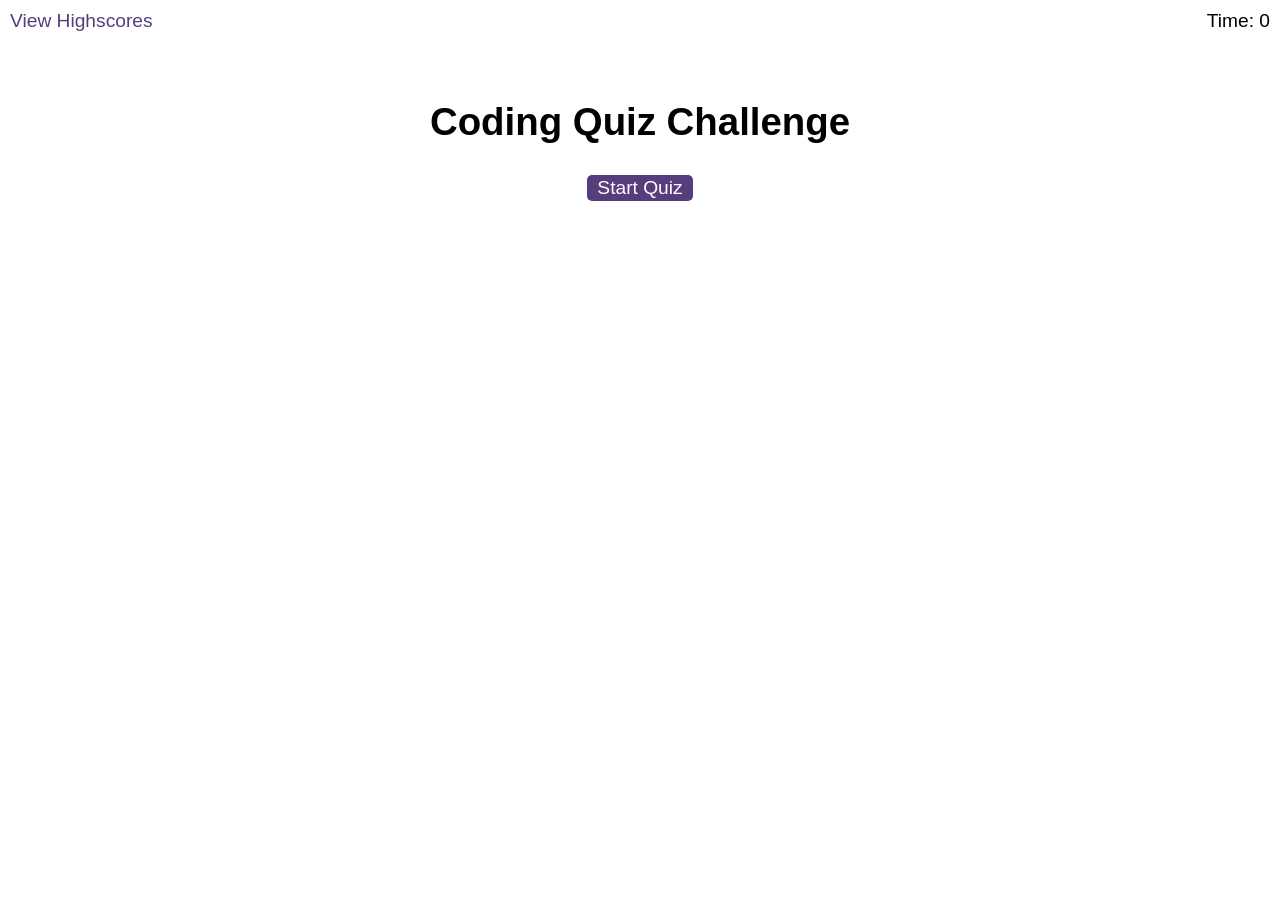
==== index.html @ 368e941b "updated repo with starter code provided from instructors, this included 2 html, 1 css, and 3 javascr" ====
<!DOCTYPE html>
<html lang="en">
  <head>
    <meta charset="UTF-8" />
    <meta name="viewport" content="width=device-width, initial-scale=1.0" />
    <meta http-equiv="X-UA-Compatible" content="ie=edge" />
    <title>Coding Quiz</title>

    <link rel="stylesheet" href="./assets/css/styles.css" />
  </head>

  <body>
    <div class="scores"><a href="highscores.html">View Highscores</a></div>

    <div class="timer">Time: <span id="time">0</span></div>

    <div class="wrapper">
      <div id="start-screen" class="start">
        <h1>Coding Quiz Challenge</h1>
        <p>
        <!-- start screen text -->
        </p>
        <button id="start">Start Quiz</button>
      </div>

      <div id="questions" class="hide">
        <h2 id="question-title"></h2>
        <div id="choices" class="choices"></div>
      </div>

      <div id="end-screen" class="hide">
        <h2>All done!</h2>
        <p>Your final score is <span id="final-score"></span>.</p>
        <p>
          Enter initials: <input type="text" id="initials" max="3" />
          <button id="submit">Submit</button>
        </p>
      </div>

      <div id="feedback" class="feedback hide"></div>
    </div>

    <script src="./assets/js/questions.js"></script>
    <script src="./assets/js/logic.js"></script>
  </body>
</html>
---- assets/css/styles.css ----
body {
    font-family: Arial;
    font-size: 120%;
  }
  
  a {
    color: #563d7c;
    text-decoration: none;
    transition: color 0.1s;
  }
  
  a:hover {
    color: #8570a5;
  }
  
  button {
    display: inline-block;
    margin: 5px;
    cursor: pointer;
    font-size: 100%;
    background-color: #563d7c;
    border-radius: 5px;
    padding: 2px 10px;
    color: white;
    border: 0;
    transition: background-color 0.1s;
  }
  
  button:hover {
    background-color: #8570a5;
  }
  
  .choices button {
    display: block;
  }
  
  input[type="text"] {
    font-size: 100%;
  }
  
  ol {
    padding-left: 0px;
    max-height: 400px;
    overflow: auto;
  }
  
  li {
    padding: 5px;
    list-style: decimal inside none;
  }
  
  li:nth-child(odd) {
    background-color: #f3edfc;
  }
  
  .wrapper {
    margin: 100px auto 0 auto;
    max-width: 600px;
  }
  
  .hide {
    display: none;
  }
  
  .start {
    text-align: center;
  }
  
  .scores {
    position: absolute;
    top: 10px;
    left: 10px;
  }
  
  .feedback {
    font-style: italic;
    font-size: 120%;
    margin-top: 20px;
    padding-top: 10px;
    color: gray;
    border-top: 2px solid #ccc;
  }
  
  .timer {
    position: absolute;
    top: 10px;
    right: 10px;
  }
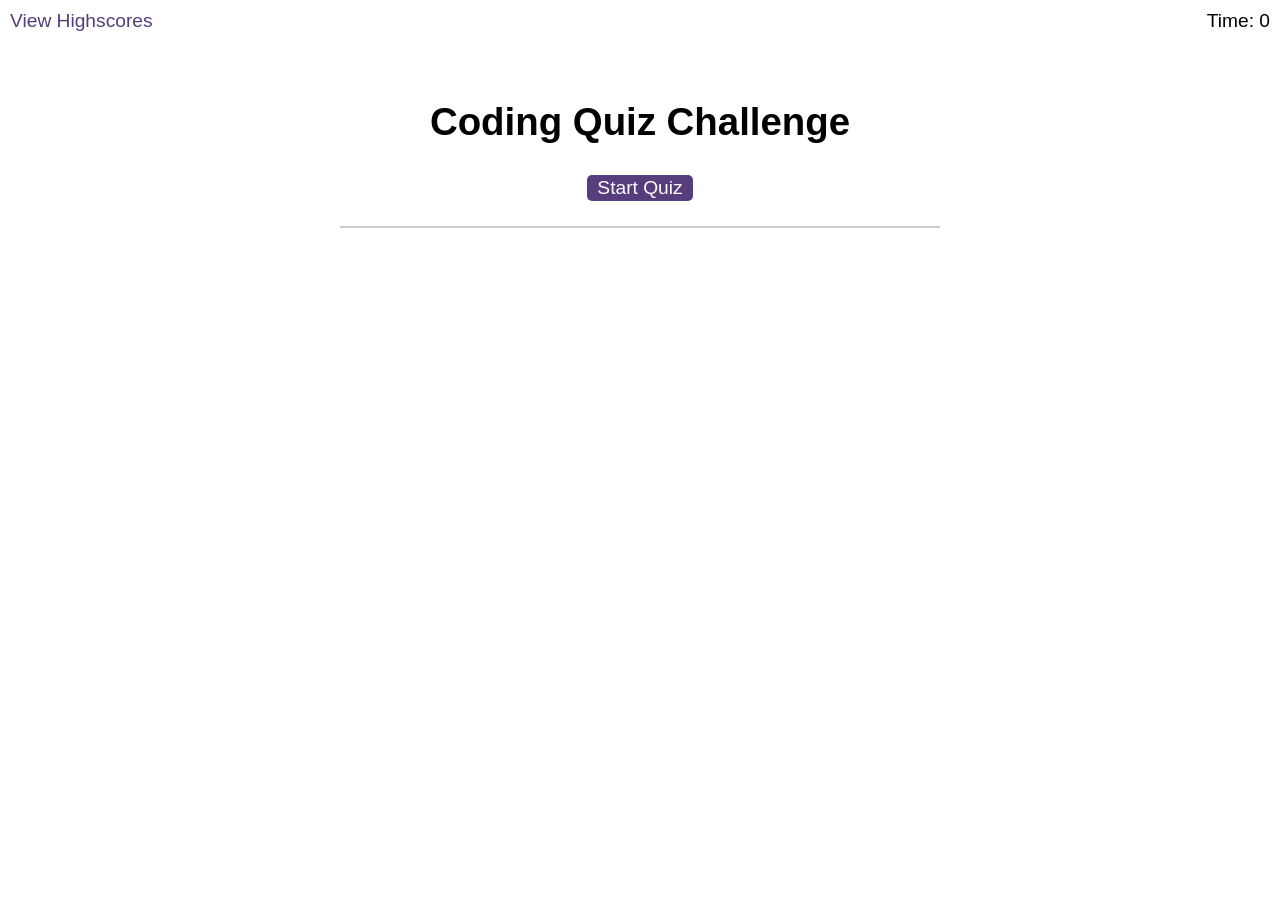
==== commit fffeea2f: "corrected javascript code to have test questions appear on screen" ====
--- a/index.html
+++ b/index.html
@@ -37,7 +37,7 @@
         </p>
       </div>
 
-      <div id="feedback" class="feedback hide"></div>
+      <div id="feedback" class="feedback"></div>
     </div>
 
     <script src="./assets/js/questions.js"></script>
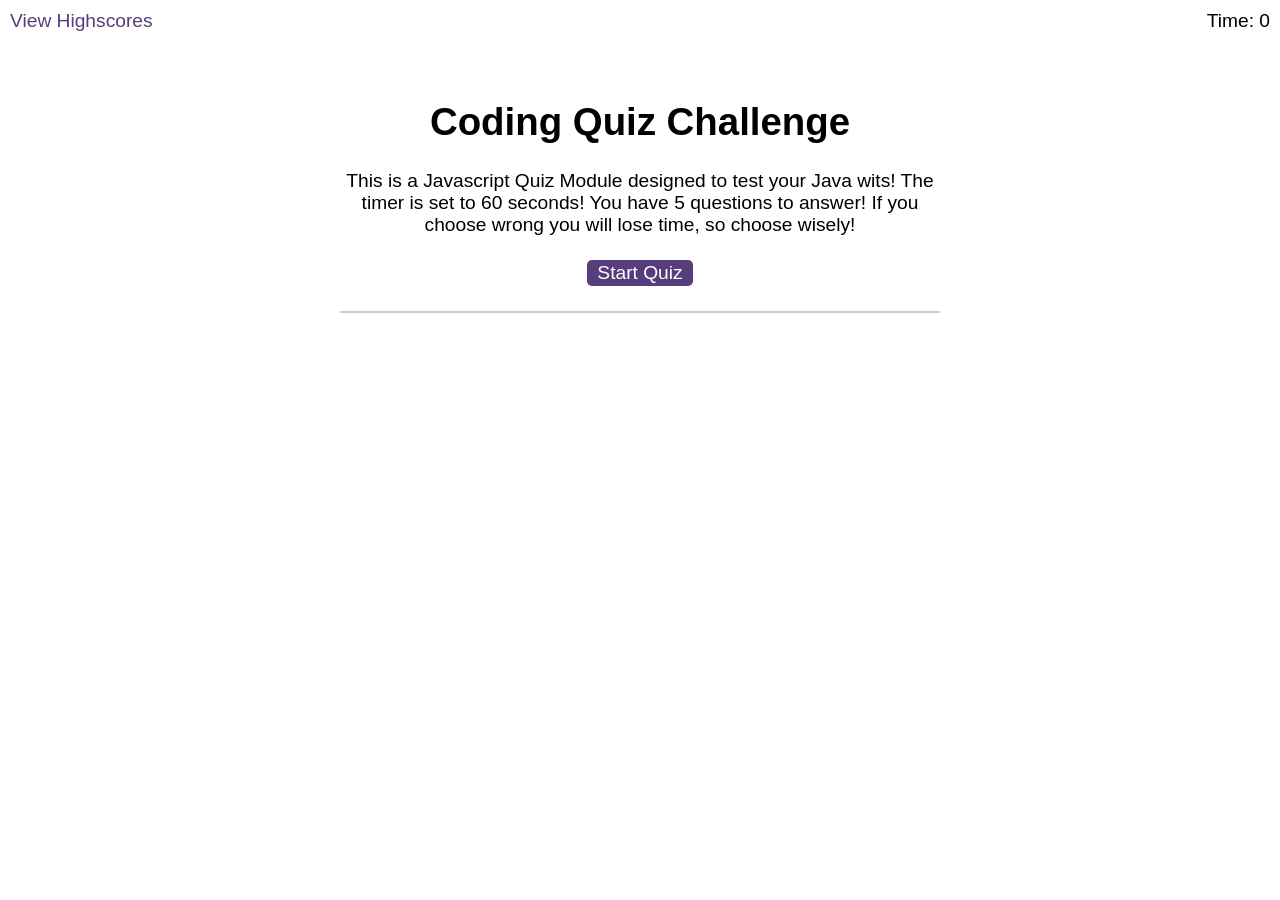
==== commit 53bec2dc: "added sounds to play when user selects correct/incorrect answer." ====
--- a/index.html
+++ b/index.html
@@ -25,12 +25,13 @@
 
       <div id="questions" class="hide">
         <h2 id="question-title"></h2>
-        <div id="choices" class="choices"></div>
+        <div id="choices" class="choices">
+        </div>
       </div>
 
       <div id="end-screen" class="hide">
         <h2>All done!</h2>
-        <p>Your final score is <span id="final-score"></span>.</p>
+        <p>Your final score is <span id="final-score"></span>. Once you enter your initials, check out where you stand on our highscore board!</p>
         <p>
           Enter initials: <input type="text" id="initials" max="3" />
           <button id="submit">Submit</button>
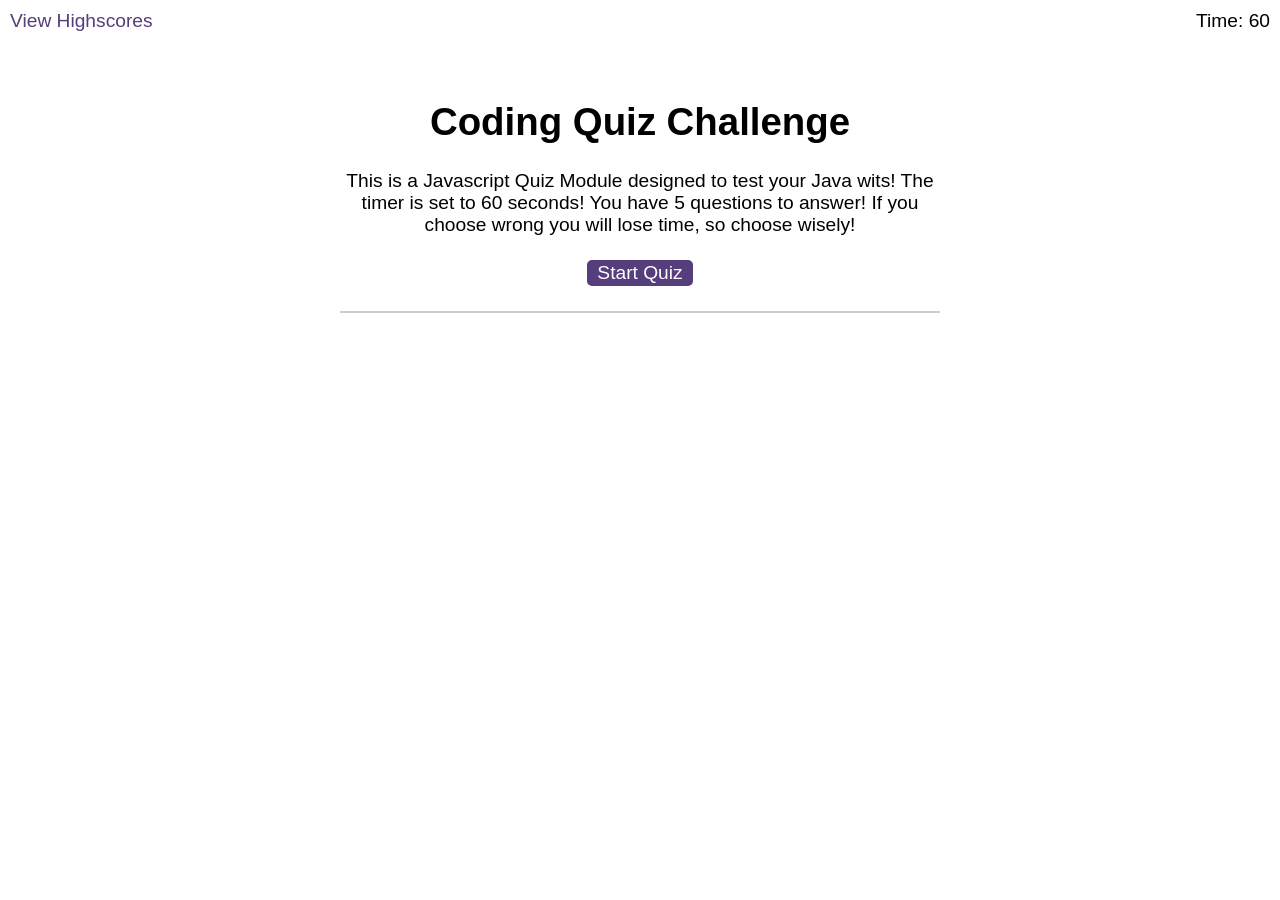
==== commit aeef93eb: "added code to correct function time and final score reporting different numbers visually." ====
--- a/index.html
+++ b/index.html
@@ -12,7 +12,7 @@
   <body>
     <div class="scores"><a href="highscores.html">View Highscores</a></div>
 
-    <div class="timer">Time: <span id="time">0</span></div>
+    <div class="timer">Time: <span id="time">60</span></div>
 
     <div class="wrapper">
       <div id="start-screen" class="start">
--- a/assets/css/styles.css
+++ b/assets/css/styles.css
@@ -27,6 +27,10 @@
   }
   
   button:hover {
+    background-color: #8570a5;
+  }
+
+  button#start:hover {
     background-color: #8570a5;
   }
   
